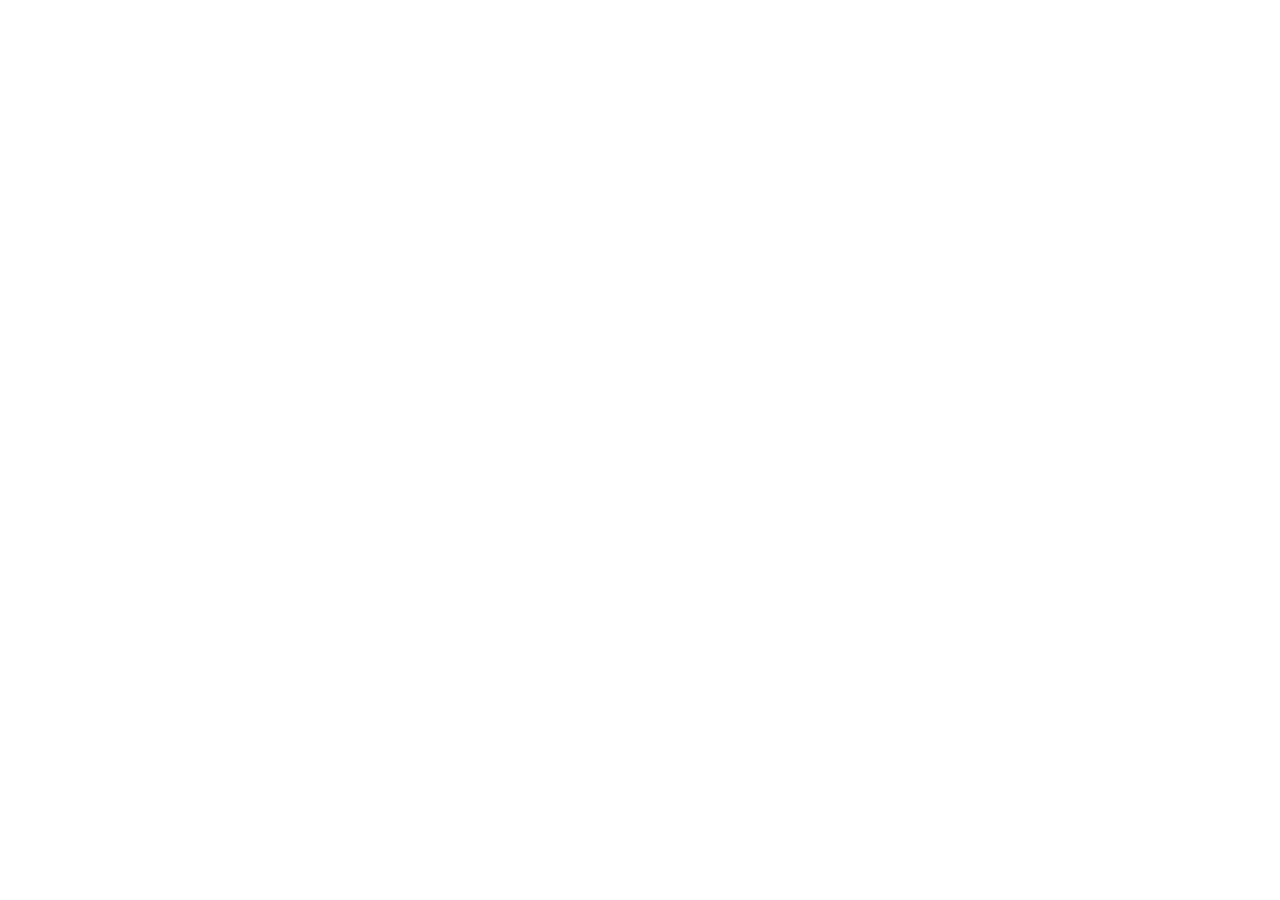
==== index.html @ f72484e8 "Add code in index.html and functions.js from the module description" ====
<!DOCTYPE html>
<html lang="en">
<head>
	<meta charset="UTF-8">
	<title>Kamień, papier, nożyce</title>
	<link rel="stylesheet" href="css/style.css">
</head>
<body>
	<div class="container">
		<div id="buttons"></div>
		<div id="messages"></div>
	</div>
	<script src="js/functions.js"></script>
	<script src="js/script.js"></script>
</body>
</html>
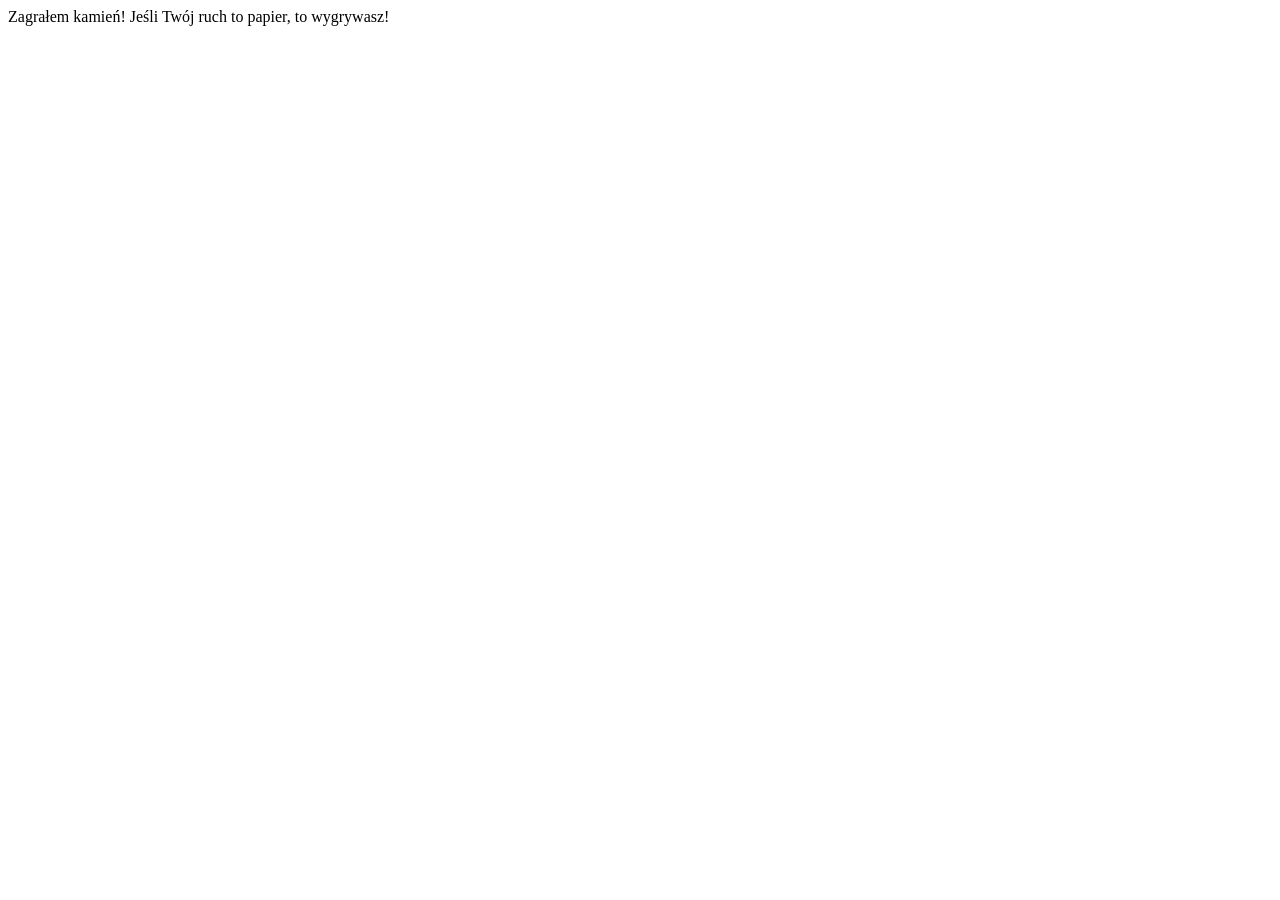
==== commit cde6a858: "Add variables computerMove and playerMove and call the funkction printMessage" ====
--- a/index.html
+++ b/index.html
@@ -8,7 +8,9 @@
 <body>
 	<div class="container">
 		<div id="buttons"></div>
-		<div id="messages"></div>
+		<div id="messages">
+            
+        </div>
 	</div>
 	<script src="js/functions.js"></script>
 	<script src="js/script.js"></script>
--- a/css/style.css
+++ b/css/style.css
@@ -0,0 +1,3 @@
+
+
+/*# sourceMappingURL=[data-uri] */
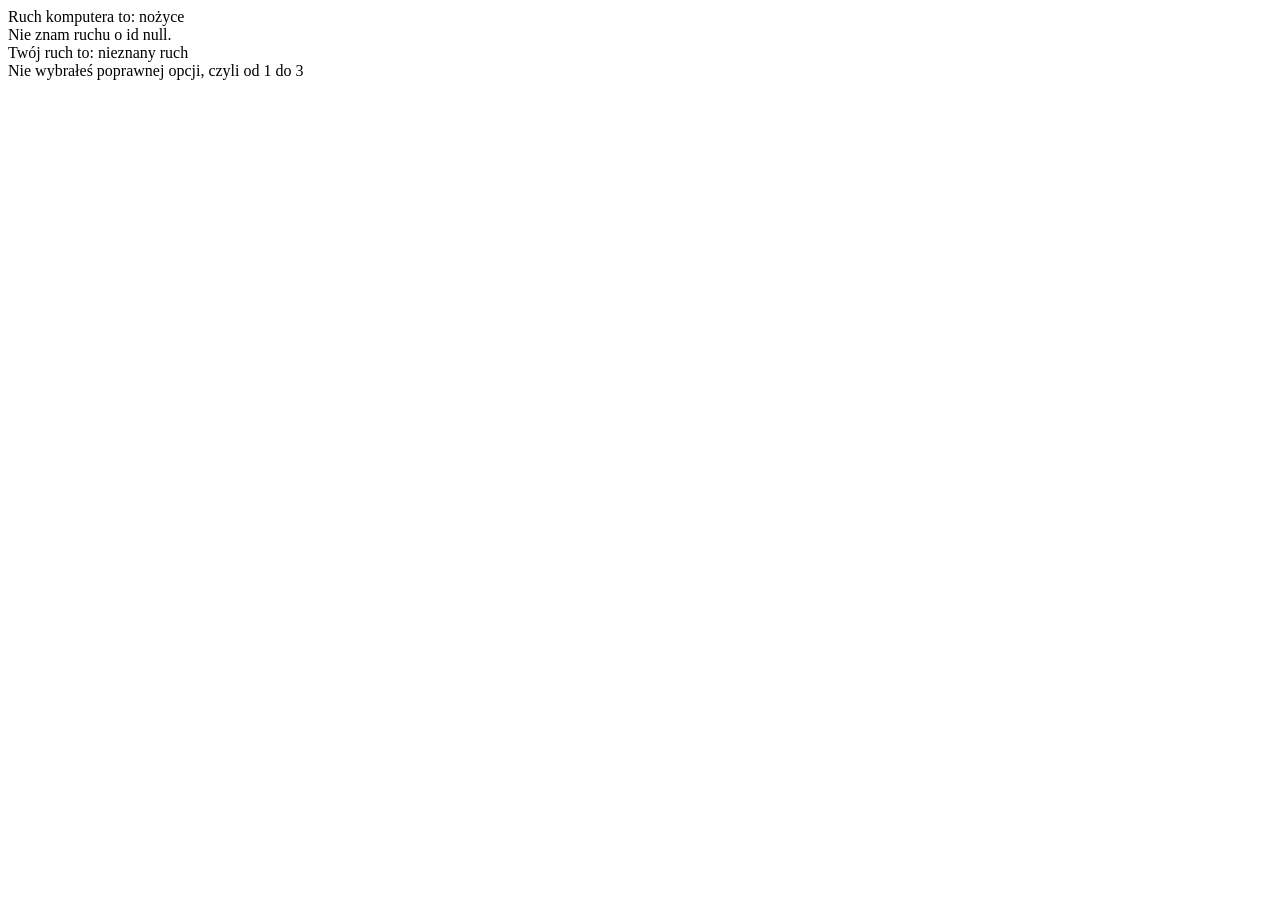
==== commit 0f780b07: "Added functions getMoveName and displayResult, deleted if/else if blocks which were not a part of an" ====
--- a/index.html
+++ b/index.html
@@ -8,9 +8,7 @@
 <body>
 	<div class="container">
 		<div id="buttons"></div>
-		<div id="messages">
-            
-        </div>
+		<div id="messages"></div>
 	</div>
 	<script src="js/functions.js"></script>
 	<script src="js/script.js"></script>
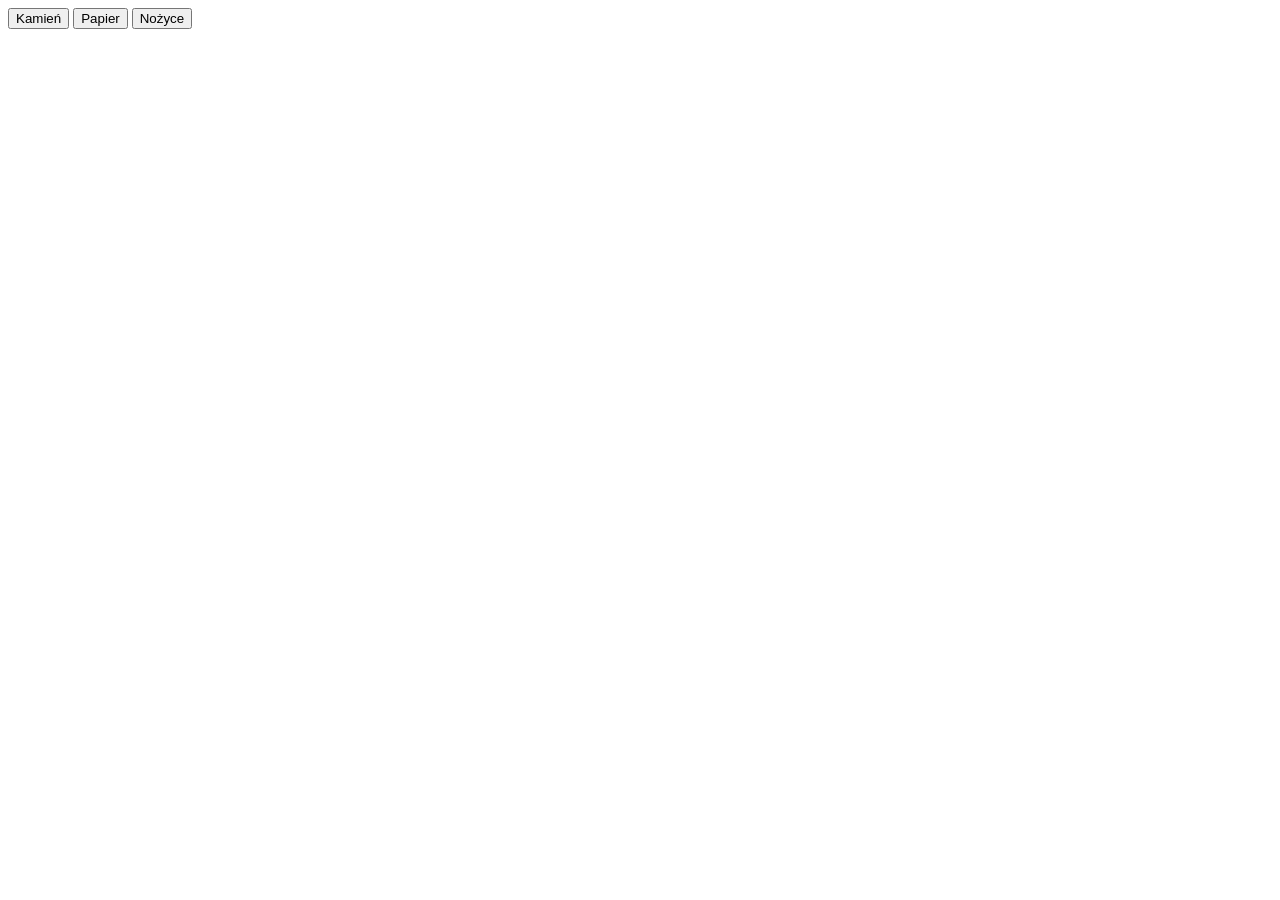
==== commit 30b6e4a6: "Added 3 buttons and function playGame" ====
--- a/index.html
+++ b/index.html
@@ -7,7 +7,11 @@
 </head>
 <body>
 	<div class="container">
-		<div id="buttons"></div>
+		<div id="buttons">
+			<button id="play-rock">Kamień</button>
+			<button id="play-paper">Papier</button>
+			<button id="play-scissors">Nożyce</button>
+		</div>
 		<div id="messages"></div>
 	</div>
 	<script src="js/functions.js"></script>
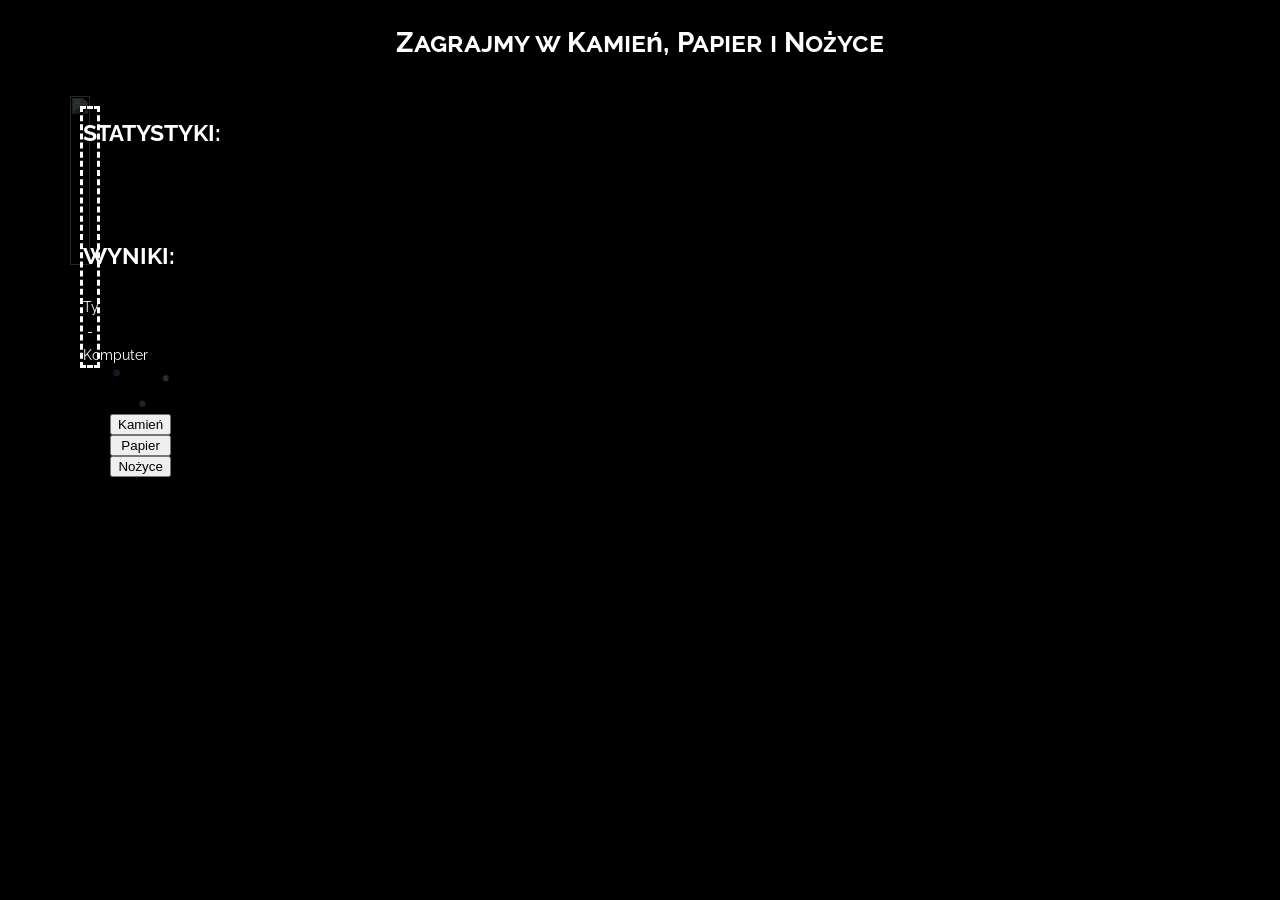
==== commit 75b2e0e5: "Add graphic layout and visible game statistics" ====
--- a/index.html
+++ b/index.html
@@ -1,20 +1,43 @@
 <!DOCTYPE html>
 <html lang="en">
-<head>
-	<meta charset="UTF-8">
-	<title>Kamień, papier, nożyce</title>
 	<link rel="stylesheet" href="css/style.css">
-</head>
-<body>
-	<div class="container">
-		<div id="buttons">
-			<button id="play-rock">Kamień</button>
-			<button id="play-paper">Papier</button>
-			<button id="play-scissors">Nożyce</button>
+	<meta charset="utf-8">
+    <meta name="viewport" content="width=device-width, initial-scale=1.0">
+	<link href="http://fonts.cdnfonts.com/css/montserrat" rel="stylesheet">
+	<link href="https://fonts.googleapis.com/css2?family=Raleway:wght@300&display=swap" rel="stylesheet">
+	<title>Zagrajmy w papier, kamień, nożyczki</title>   
+	<head>
+		<meta charset="UTF-8">
+		<title>Kamień, papier, nożyce</title>
+		<link rel="stylesheet" href="css/style.css">
+	</head>
+	<body>
+		<div class="container">
+			<div class="top-line">
+				Zagrajmy w Kamień, Papier i Nożyce
+			</div>
+			<div class="image-area pos-relative">
+				<img src="https://images.pexels.com/photos/51415/pexels-photo-51415.jpeg?auto=compress&cs=tinysrgb&w=1260&h=750&dpr=1">
+				<div class="central_part">
+					<div class="left-column">
+						<h3>STATYSTYKI:</h3><br><br>
+						<div id="messages" class="stats"></div><br><br>
+						<h3>WYNIKI:</h3><br>
+						<span class="small-text">Ty - Komputer</span>
+						<div id="result"></div>
+					</div>
+					<div id="buttons" class="right-column">
+						<img src="images/fingers.png" class="img-fingers">
+						<div class="flex-line">
+							<button id="play-rock" class="btn">Kamień</button>
+							<button id="play-paper" class="btn">Papier</button>
+							<button id="play-scissors" class="btn">Nożyce</button>
+						</div>
+					</div>
+				</div>
+			</div>
 		</div>
-		<div id="messages"></div>
-	</div>
-	<script src="js/functions.js"></script>
-	<script src="js/script.js"></script>
-</body>
+		<script src="js/functions.js"></script>
+		<script src="js/script.js"></script>
+	</body>
 </html>
--- a/css/style.css
+++ b/css/style.css
@@ -1,3 +1,100 @@
+body {
+  background: black;
+  font-size: 18px;
+  text-align: center;
+}
 
+.container {
+  margin: auto auto;
+  max-width: 1140px;
+  display: flex;
+  flex-wrap: wrap;
+}
 
-/*# sourceMappingURL=[data-uri] */+.top-line {
+  background: black;
+  flex: 100%;
+  height: 70px;
+  color: white;
+  font-family: "Raleway", sans-serif;
+  font-size: 28px;
+  font-weight: bold;
+  margin: auto auto;
+  font-variant: small-caps;
+  padding-top: 18px;
+}
+
+.image-area {
+  padding: 0;
+  min-height: 300px;
+}
+.image-area img {
+  opacity: 20%;
+  height: 75%;
+  width: 98%;
+  -o-object-fit: cover;
+     object-fit: cover;
+}
+
+.img-fingers {
+  height: 100%;
+  width: 100%;
+  -o-object-fit: cover;
+     object-fit: cover;
+}
+
+.left-column {
+  color: white;
+  padding-top: 10px;
+  width: 30%;
+  border: dashed 3px white;
+  flex: 2;
+  font-family: "Raleway", sans-serif;
+  font-size: 20px;
+  margin: 0;
+}
+
+.right-column {
+  height: 100%;
+  padding: 0 30px;
+  flex: 5;
+}
+
+.pos-relative {
+  position: relative;
+}
+
+.central_part {
+  width: 100%;
+  position: absolute;
+  top: 10px;
+  left: 10px;
+  display: flex;
+  flex-wrap: wrap;
+}
+
+.flex-line {
+  display: flex;
+  flex-wrap: wrap;
+  font-size: 0;
+}
+
+.btn {
+  flex: 1;
+}
+
+.stats {
+  width: 100%;
+  position: relative;
+}
+
+.small-text {
+  font-size: 14px;
+}
+
+h3 {
+  margin: 0;
+  padding: 0;
+}
+
+/*# sourceMappingURL=[data-uri] */
--- a/css/style.css
+++ b/css/style.css
@@ -1,3 +1,100 @@
+body {
+  background: black;
+  font-size: 18px;
+  text-align: center;
+}
 
+.container {
+  margin: auto auto;
+  max-width: 1140px;
+  display: flex;
+  flex-wrap: wrap;
+}
 
-/*# sourceMappingURL=[data-uri] */+.top-line {
+  background: black;
+  flex: 100%;
+  height: 70px;
+  color: white;
+  font-family: "Raleway", sans-serif;
+  font-size: 28px;
+  font-weight: bold;
+  margin: auto auto;
+  font-variant: small-caps;
+  padding-top: 18px;
+}
+
+.image-area {
+  padding: 0;
+  min-height: 300px;
+}
+.image-area img {
+  opacity: 20%;
+  height: 75%;
+  width: 98%;
+  -o-object-fit: cover;
+     object-fit: cover;
+}
+
+.img-fingers {
+  height: 100%;
+  width: 100%;
+  -o-object-fit: cover;
+     object-fit: cover;
+}
+
+.left-column {
+  color: white;
+  padding-top: 10px;
+  width: 30%;
+  border: dashed 3px white;
+  flex: 2;
+  font-family: "Raleway", sans-serif;
+  font-size: 20px;
+  margin: 0;
+}
+
+.right-column {
+  height: 100%;
+  padding: 0 30px;
+  flex: 5;
+}
+
+.pos-relative {
+  position: relative;
+}
+
+.central_part {
+  width: 100%;
+  position: absolute;
+  top: 10px;
+  left: 10px;
+  display: flex;
+  flex-wrap: wrap;
+}
+
+.flex-line {
+  display: flex;
+  flex-wrap: wrap;
+  font-size: 0;
+}
+
+.btn {
+  flex: 1;
+}
+
+.stats {
+  width: 100%;
+  position: relative;
+}
+
+.small-text {
+  font-size: 14px;
+}
+
+h3 {
+  margin: 0;
+  padding: 0;
+}
+
+/*# sourceMappingURL=[data-uri] */
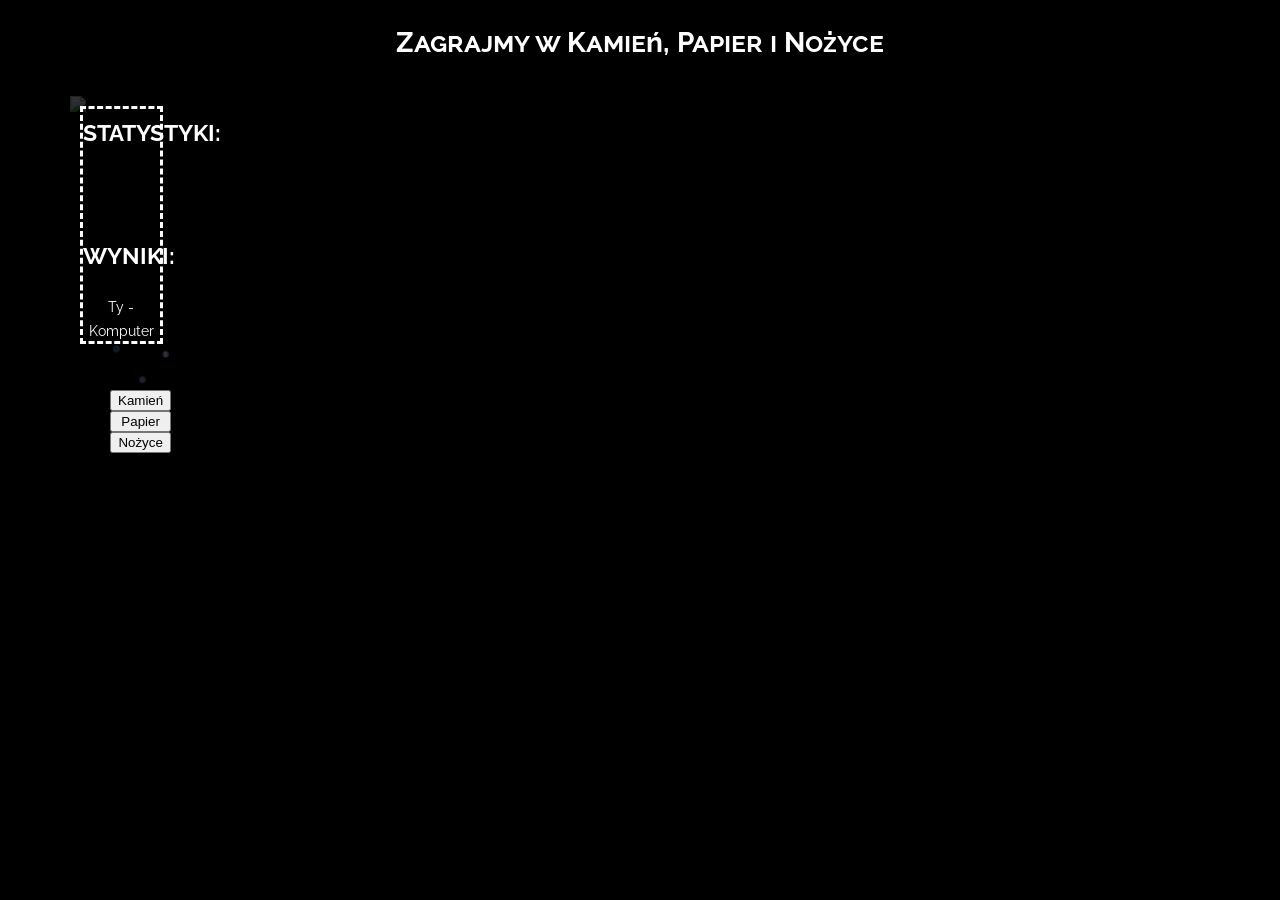
==== commit a9812cf1: "Fix hmtl structure errors" ====
--- a/index.html
+++ b/index.html
@@ -1,14 +1,13 @@
 <!DOCTYPE html>
 <html lang="en">
-	<link rel="stylesheet" href="css/style.css">
-	<meta charset="utf-8">
-    <meta name="viewport" content="width=device-width, initial-scale=1.0">
-	<link href="http://fonts.cdnfonts.com/css/montserrat" rel="stylesheet">
-	<link href="https://fonts.googleapis.com/css2?family=Raleway:wght@300&display=swap" rel="stylesheet">
-	<title>Zagrajmy w papier, kamień, nożyczki</title>   
 	<head>
+		<link rel="stylesheet" href="css/style.css">
+		<meta charset="utf-8">
+		<meta name="viewport" content="width=device-width, initial-scale=1.0">
+		<link href="http://fonts.cdnfonts.com/css/montserrat" rel="stylesheet">
+		<link href="https://fonts.googleapis.com/css2?family=Raleway:wght@300&display=swap" rel="stylesheet">
+		<title>Zagrajmy w papier, kamień, nożyczki</title>
 		<meta charset="UTF-8">
-		<title>Kamień, papier, nożyce</title>
 		<link rel="stylesheet" href="css/style.css">
 	</head>
 	<body>
@@ -17,7 +16,7 @@
 				Zagrajmy w Kamień, Papier i Nożyce
 			</div>
 			<div class="image-area pos-relative">
-				<img src="https://images.pexels.com/photos/51415/pexels-photo-51415.jpeg?auto=compress&cs=tinysrgb&w=1260&h=750&dpr=1">
+				<img src="https://images.pexels.com/photos/51415/pexels-photo-51415.jpeg?auto=compress&cs=tinysrgb&w=1260&h=750&dpr=1" alt="keyboard">
 				<div class="central_part">
 					<div class="left-column">
 						<h3>STATYSTYKI:</h3><br><br>
@@ -27,11 +26,11 @@
 						<div id="result"></div>
 					</div>
 					<div id="buttons" class="right-column">
-						<img src="images/fingers.png" class="img-fingers">
+						<img src="images/fingers.png" class="img-fingers" alt="fingers">
 						<div class="flex-line">
-							<button id="play-rock" class="btn">Kamień</button>
-							<button id="play-paper" class="btn">Papier</button>
-							<button id="play-scissors" class="btn">Nożyce</button>
+							<button type="button" id="play-rock" class="btn">Kamień</button>
+							<button type="button" id="play-paper" class="btn">Papier</button>
+							<button type="button" id="play-scissors" class="btn">Nożyce</button>
 						</div>
 					</div>
 				</div>
